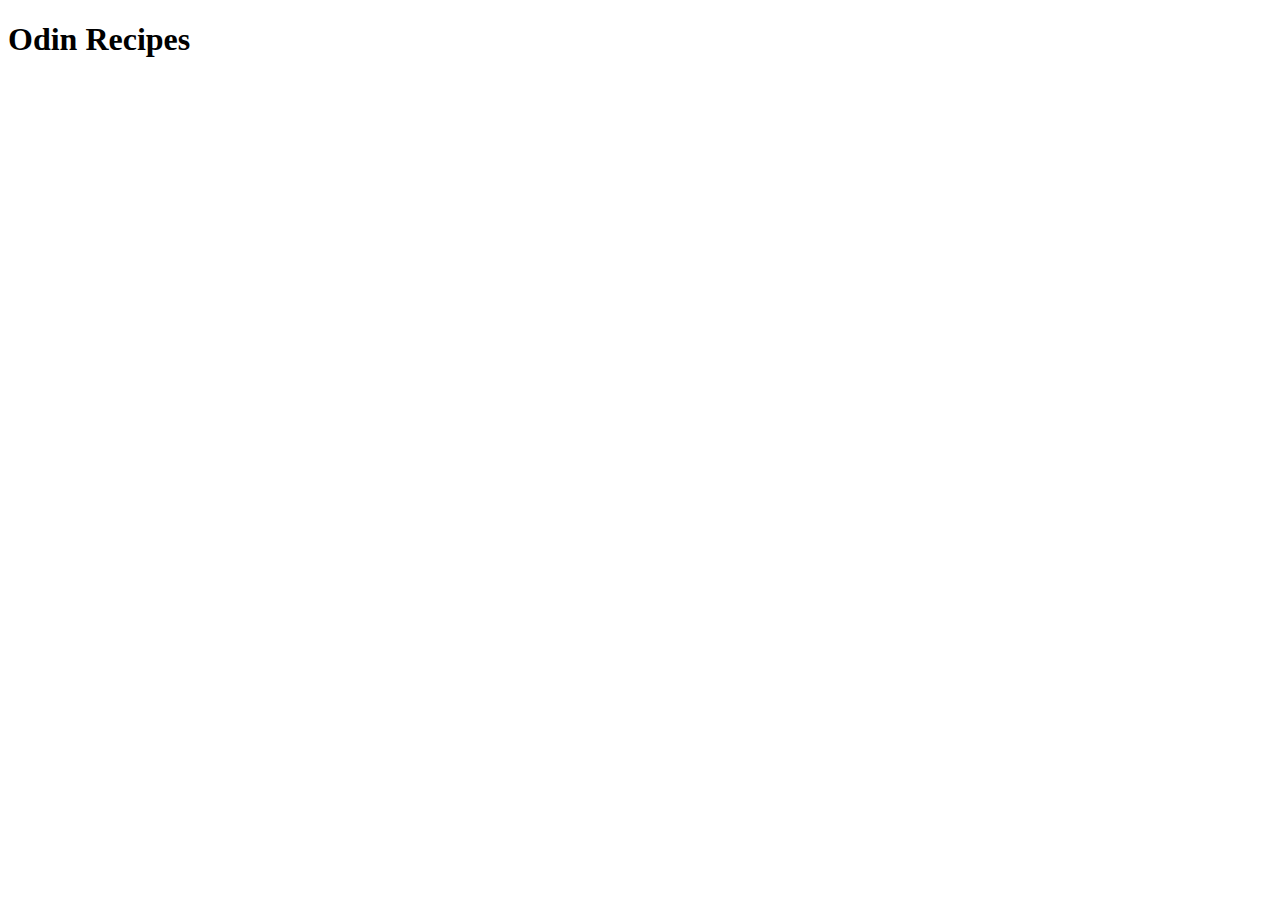
==== index.html @ 9fa80f43 "Edited README.md and Initialized Index.html" ====
<!DOCTYPE html>
<html lang="en">
    <head>
        <meta charset="utf-8">
        <title>Odin Recipes Project</title>
    </head>
    <body>
        <h1>Odin Recipes</h1>
    </body>
</html>
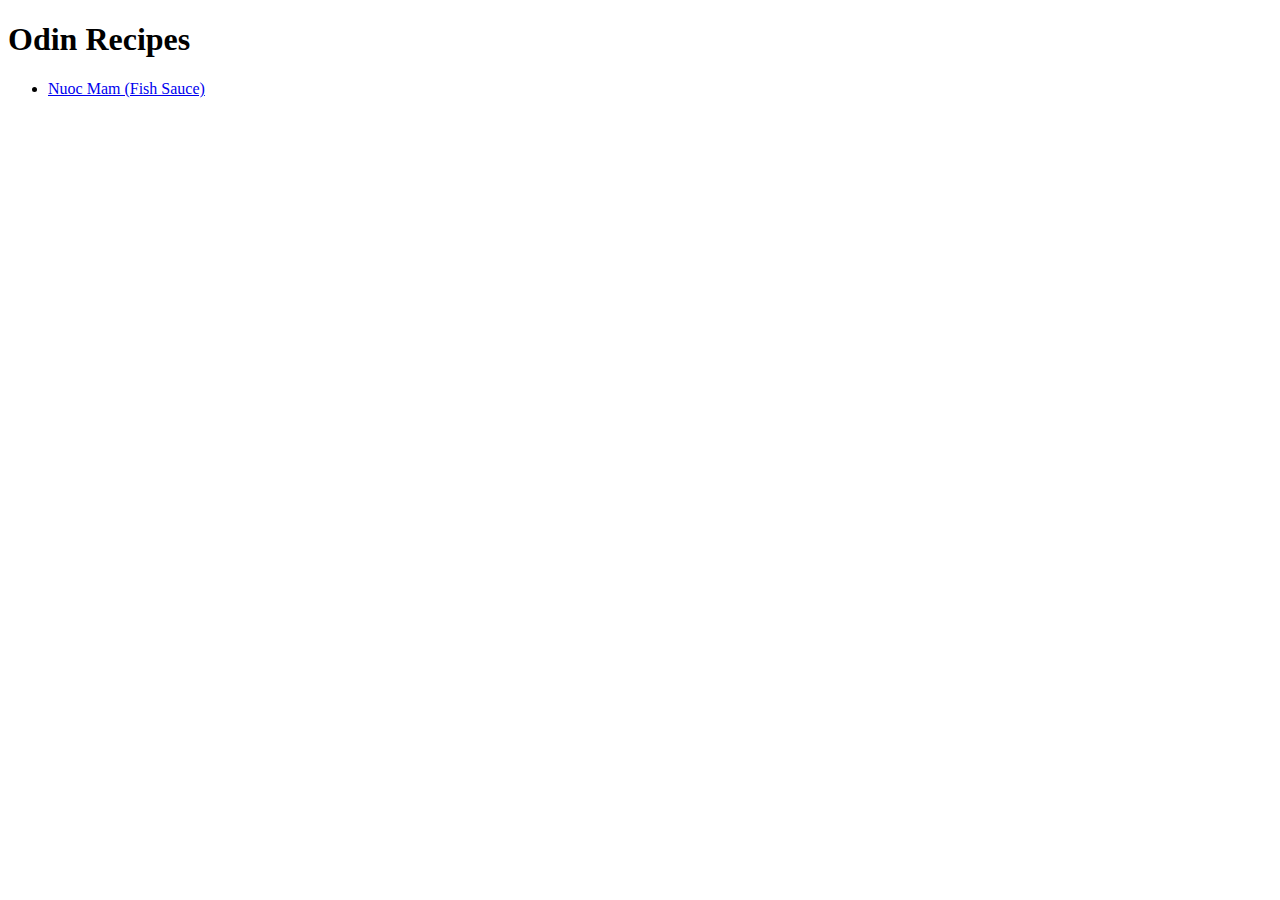
==== commit 700593ba: "Initalized nuoc-mam.html and linked index.html" ====
--- a/index.html
+++ b/index.html
@@ -6,5 +6,8 @@
     </head>
     <body>
         <h1>Odin Recipes</h1>
+        <ul>
+            <li><a href="./recipes/nuoc-mam.html">Nuoc Mam (Fish Sauce)</a></li>
+        </ul>
     </body>
 </html>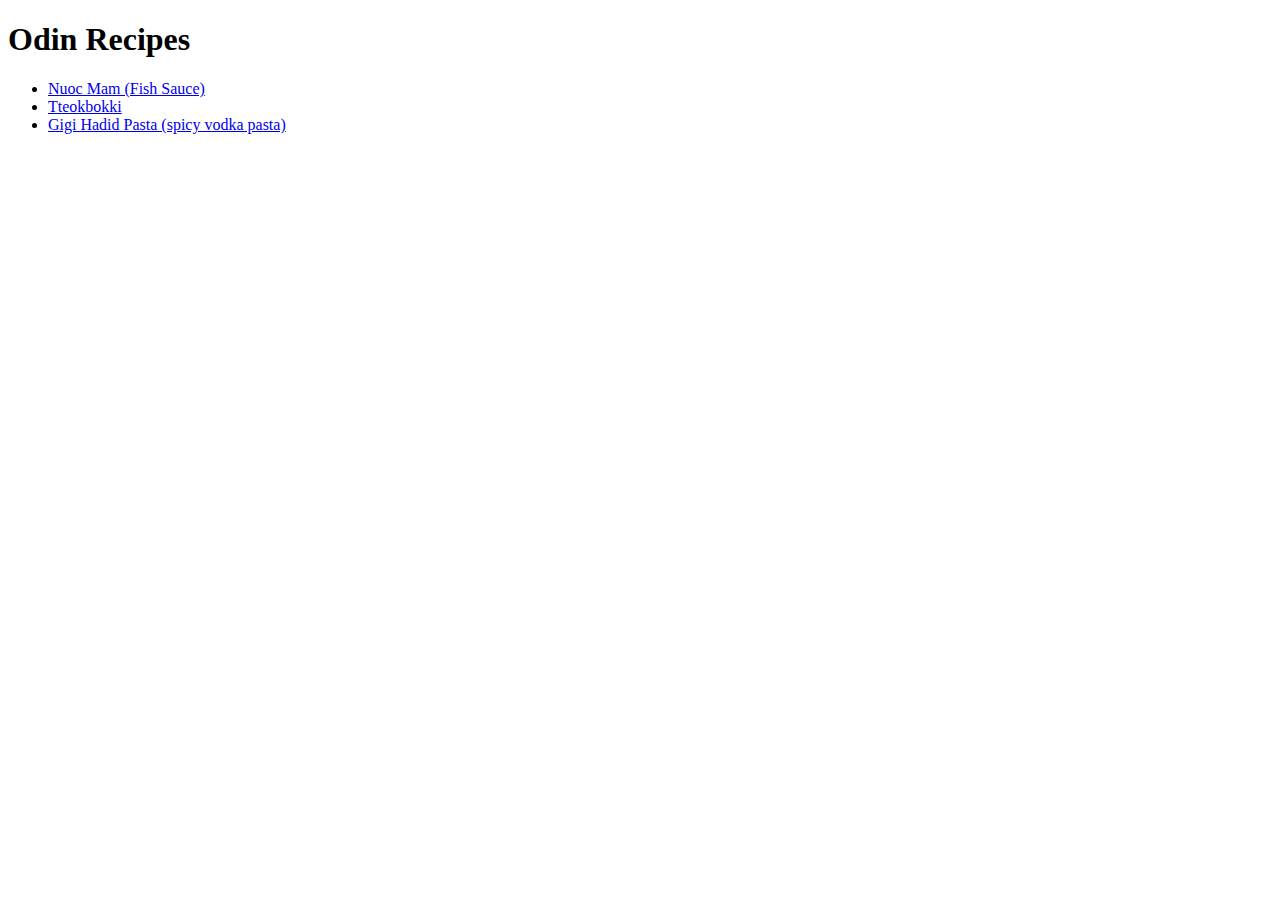
==== commit 777a7fa2: "added tteokbokki and pasta images and made their recipes. linked index.html to all recipes" ====
--- a/index.html
+++ b/index.html
@@ -7,7 +7,9 @@
     <body>
         <h1>Odin Recipes</h1>
         <ul>
-            <li><a href="./recipes/nuoc-mam.html">Nuoc Mam (Fish Sauce)</a></li>
+            <li><a href="./recipes/nuoc-mam.html" target="_blank" rel="noopener noreferrer">Nuoc Mam (Fish Sauce)</a></li>
+            <li><a href="./recipes/tteokbokki.html" target="_blank" rel="noopener noreferrer">Tteokbokki</a></li>
+            <li><a href="./recipes/spicy-vodka-pasta.html" target="_blank" rel="noopener noreferrer">Gigi Hadid Pasta (spicy vodka pasta)</a></li>
         </ul>
     </body>
 </html>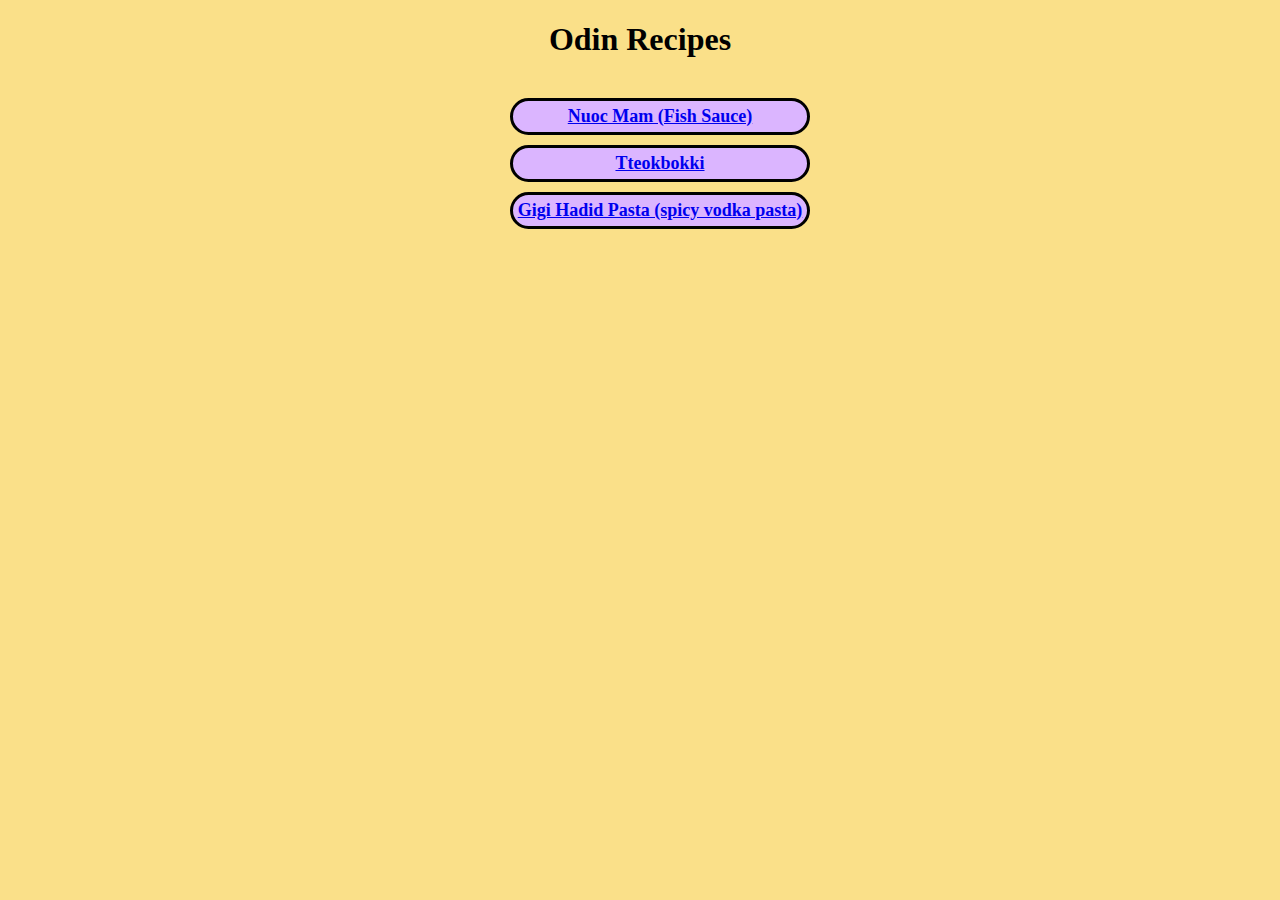
==== commit e1f7a03d: "added styling to all recipes and index page with style.css" ====
--- a/index.html
+++ b/index.html
@@ -2,14 +2,17 @@
 <html lang="en">
     <head>
         <meta charset="utf-8">
+        <link rel="stylesheet" href="style.css">
         <title>Odin Recipes Project</title>
     </head>
     <body>
         <h1>Odin Recipes</h1>
-        <ul>
-            <li><a href="./recipes/nuoc-mam.html" target="_blank" rel="noopener noreferrer">Nuoc Mam (Fish Sauce)</a></li>
-            <li><a href="./recipes/tteokbokki.html" target="_blank" rel="noopener noreferrer">Tteokbokki</a></li>
-            <li><a href="./recipes/spicy-vodka-pasta.html" target="_blank" rel="noopener noreferrer">Gigi Hadid Pasta (spicy vodka pasta)</a></li>
-        </ul>
+        <div class="glossary">
+            <ul>
+                <li><a href="./recipes/nuoc-mam.html" target="_blank" rel="noopener noreferrer">Nuoc Mam (Fish Sauce)</a></li>
+                <li><a href="./recipes/tteokbokki.html" target="_blank" rel="noopener noreferrer">Tteokbokki</a></li>
+                <li><a href="./recipes/spicy-vodka-pasta.html" target="_blank" rel="noopener noreferrer">Gigi Hadid Pasta (spicy vodka pasta)</a></li>
+            </ul>
+        </div>
     </body>
 </html>--- a/style.css
+++ b/style.css
@@ -0,0 +1,43 @@
+body {
+    background-color: rgb(250, 224, 137);
+}
+
+h1, h2, h3, p {
+    text-align: center;
+}
+
+h4 {
+    margin-left: 5%;
+    margin-bottom: 5px;
+}
+
+.glossary {
+    display: flex;
+    justify-content: center;
+}
+
+.glossary ul {
+    font-size: 18px;
+    font-weight: bold;
+    list-style: none;
+}
+
+.glossary ul li {
+    display: block;
+    border: solid black;
+    padding: 5px;
+    border-radius: 45px;
+    text-align: center;
+    margin-bottom: 10px;
+    background-color: rgb(219, 181, 255);
+}
+
+img {
+    margin: 0 auto;
+    display: block;
+}
+
+.list-container {
+    border: solid black;
+    background-color: pink;
+}
